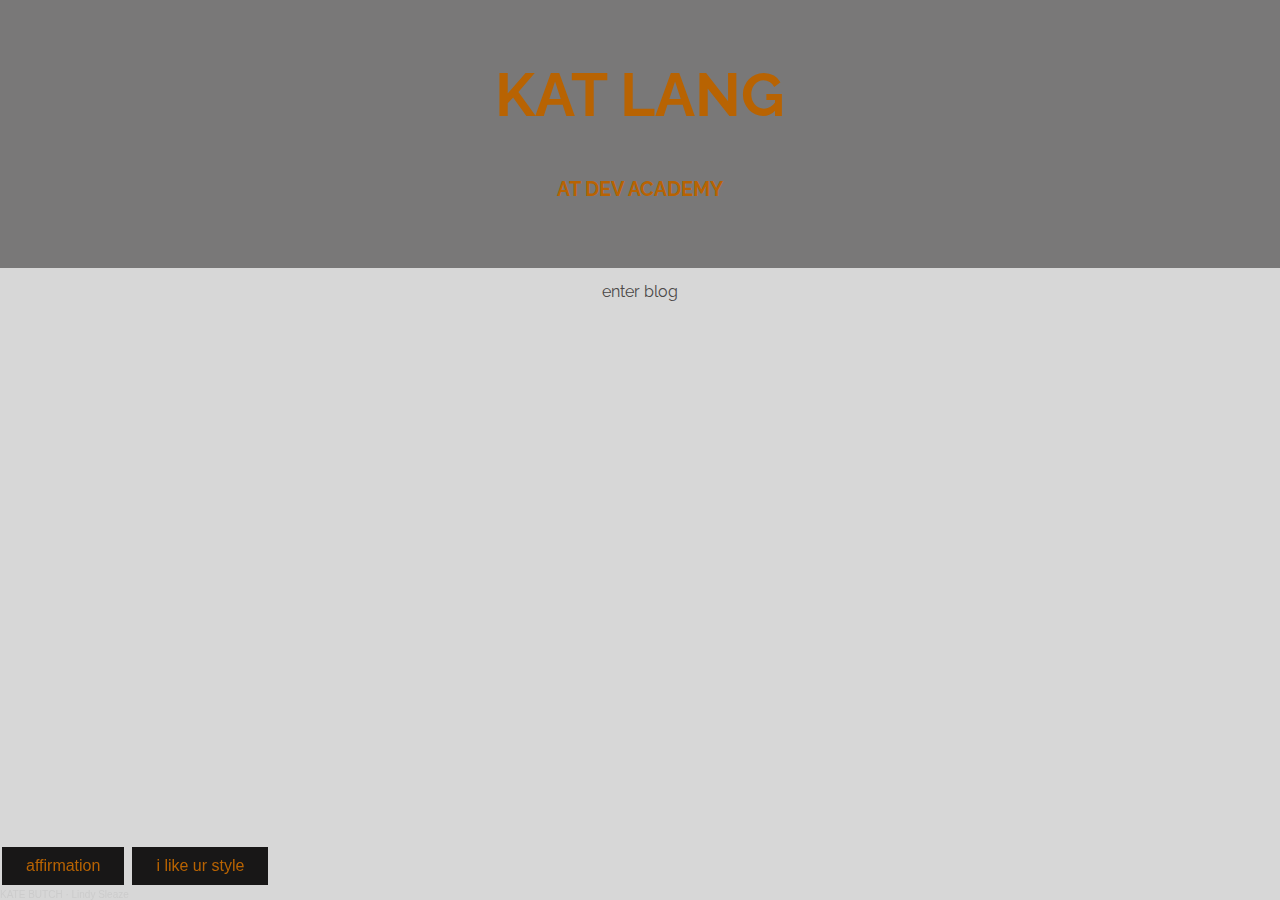
==== index.html @ ef7157b6 "add reflections to blog" ====
<!DOCTYPE html>
<html>

<head>
  <meta name="viewport" content="width=device-width, initial-scale=1.0">
  <link rel="stylesheet" type="text/css" href="styles/main.css" />
  <link href="https://fonts.googleapis.com/css2?family=Raleway:wght@100&display=swap" rel="stylesheet">
  
</head>

<!-- sever the head -->

<body>
  <div class="header">
    <h1>KAT LANG</h1>
    <h6>AT DEV ACADEMY</h6>
  </div>
<div class="topnav">
  <a href="../katebutch.github.io/blog/foundations-reflection.html">enter blog</a>
 

</div>
</div> 
<footer class="footer">
  <button class ="button" type="button" onclick="alert('u look fabulous today')">affirmation</button>
  <button class="button" type="button" onclick="alert('thnx! (≧◡≦)')">i like ur style</button>
  <iframe
  width="25%" 
  height="175" 
  scrolling="yes" 
  frameborder="no" 
  allow="autoplay" 
  src="https://w.soundcloud.com/player/?url=https%3A//api.soundcloud.com/tracks/1285887544&color=%23ff5500&auto_play=false&hide_related=false&show_comments=true&show_user=true&show_reposts=false&show_teaser=true&visual=true">
  </iframe>
  <div style="font-size: 10px; color: #cccccc;line-break: anywhere;word-break: normal;overflow: hidden;white-space: nowrap;text-overflow: ellipsis; font-family: Interstate,Lucida Grande,Lucida Sans Unicode,Lucida Sans,Garuda,Verdana,Tahoma,sans-serif;font-weight: 100;">
    <a href="https://soundcloud.com/kate-butch-904301820" 
    title="KATE BUTCH" 
    target="_blank" 
    style="color: #cccccc; text-decoration: none;">KATE BUTCH</a> · <a href="https://soundcloud.com/kate-butch-904301820/lindy-sleaze" title="Lindy Sleaze" target="_blank" style="color: #cccccc; text-decoration: none;">Lindy Sleaze</a>
</div>  
</footer>
</body>
</html>
---- styles/main.css ----
body {
margin: 0;
background: rgba(24, 23, 23, 0.171);
background-image: url('https://i.imgur.com/Fmcfrwx.jpeg');
background-repeat: no-repeat;
background-size: cover;
background-position: center, center;
background-attachment: fixed;
width: 100%;
height: 100%;
}
@media only screen and (min-width:1px) and (max-width:700px) {
  .body {
    background-position: center;
  }
}
.header {
padding: 20px;
margin: 0px;
text-align: center;
background: rgba(24, 23, 23, 0.493);
font-family: 'Raleway', sans-serif;
color:rgb(184, 99, 2);
font-size: 30px;
}
.topnav a {
float: none;
display: block;
color: #4b4848;
text-align: center;
padding: 14px 16px;
text-decoration: none;
font-family: 'Raleway';
}

.topnav a:hover {
background-color: rgba(75, 57, 64, 0.507);
color: rgb(184, 99, 2);
}

.button {
background: rgb(24, 23, 23);
border: none;
color: rgb(184, 99, 2);
padding: 10px 24px;
text-align: center;
text-decoration: none;
display: inline-block;
font-size: 16px;
margin: 4px 2px;
cursor: pointer;
}
.button a:hover {
  background-color: rgba(255, 0, 98, 0.507);
  color: rgb(0, 0, 0);
  }

.footer {
  position: fixed;
  width: 100%;
  bottom: 0;
  right: 0;
}

  .navigation {   
  background-color: #4b4848a9;
  padding: 1px;
  float: left;
  width: 10%;
  text-align: right;
  font-family: 'Raleway', sans-serif;
  color: rgb(184, 99, 2);
  cursor: pointer;
}
.navigation a:hover {
  background-color: rgba(75, 57, 64, 0.507);
  color: rgb(184, 99, 2);
}

.secondcolumn {
  background-color: #3d3131c4;
  float: left;
  width: 50%;
  font-family: 'Raleway', sans-serif;
  color: rgb(231, 229, 228);
}
.thirdcolumn {
  float: right;
  width: 40%;
  font-family: 'Raleway', sans-serif;
  color: rgb(231, 229, 228);
}

@media screen and (max-width: 768px) {
  .navigation {
    width: 50%;
  }
}


@media screen and (max-width: 320px) {
  .secondcolumn {
    width: 100%;
  }
}
@media screen and (min-width: 1200px) {
  .thirdcolumn {
    width: 50%;
  }
}

.h1 {
  font-family: 'Raleway', sans-serif;
}
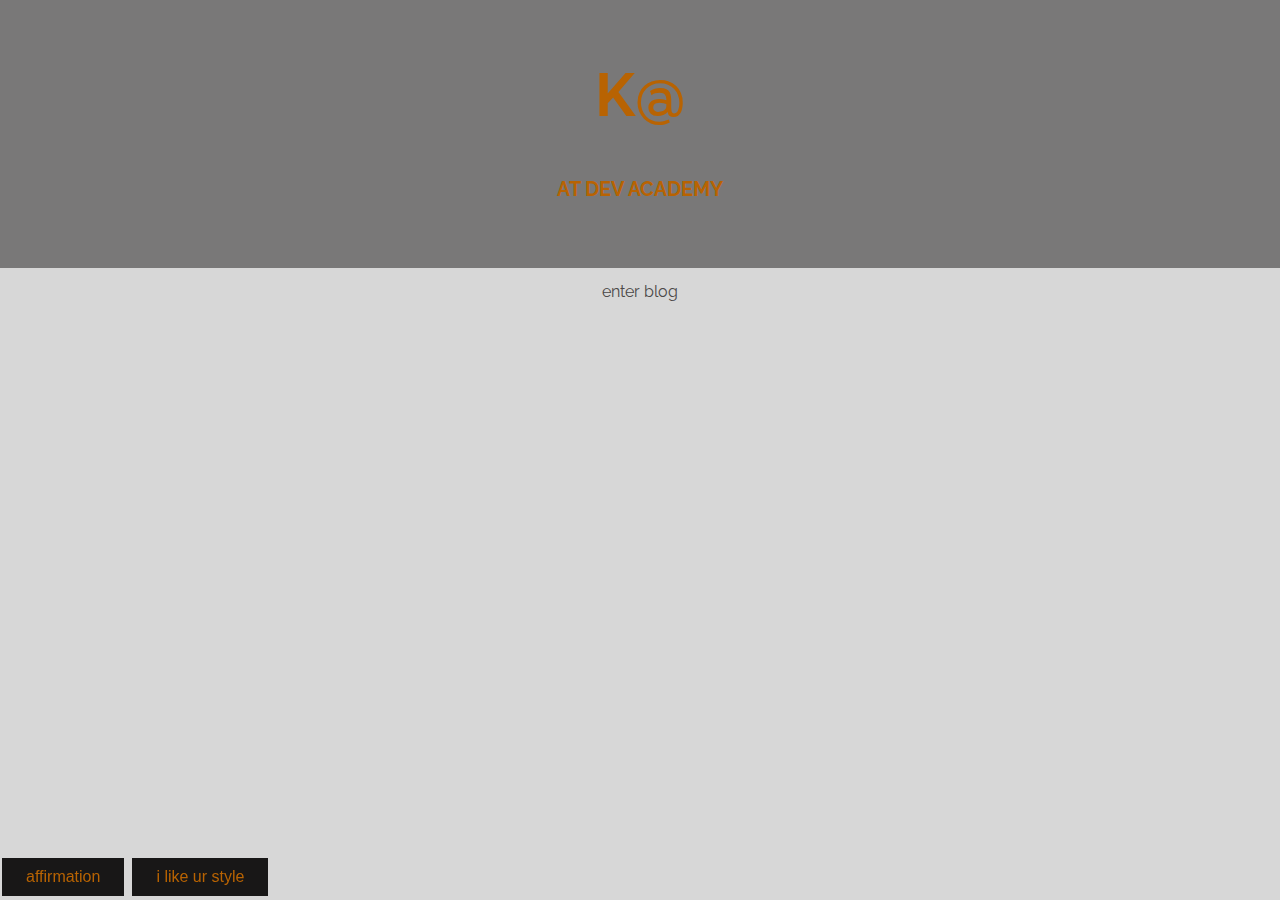
==== commit 5ea56a3b: "broken button" ====
--- a/index.html
+++ b/index.html
@@ -12,7 +12,7 @@
 
 <body>
   <div class="header">
-    <h1>KAT LANG</h1>
+    <h1>K@</h1>
     <h6>AT DEV ACADEMY</h6>
   </div>
 <div class="topnav">
@@ -24,19 +24,6 @@
 <footer class="footer">
   <button class ="button" type="button" onclick="alert('u look fabulous today')">affirmation</button>
   <button class="button" type="button" onclick="alert('thnx! (≧◡≦)')">i like ur style</button>
-  <iframe
-  width="25%" 
-  height="175" 
-  scrolling="yes" 
-  frameborder="no" 
-  allow="autoplay" 
-  src="https://w.soundcloud.com/player/?url=https%3A//api.soundcloud.com/tracks/1285887544&color=%23ff5500&auto_play=false&hide_related=false&show_comments=true&show_user=true&show_reposts=false&show_teaser=true&visual=true">
-  </iframe>
-  <div style="font-size: 10px; color: #cccccc;line-break: anywhere;word-break: normal;overflow: hidden;white-space: nowrap;text-overflow: ellipsis; font-family: Interstate,Lucida Grande,Lucida Sans Unicode,Lucida Sans,Garuda,Verdana,Tahoma,sans-serif;font-weight: 100;">
-    <a href="https://soundcloud.com/kate-butch-904301820" 
-    title="KATE BUTCH" 
-    target="_blank" 
-    style="color: #cccccc; text-decoration: none;">KATE BUTCH</a> · <a href="https://soundcloud.com/kate-butch-904301820/lindy-sleaze" title="Lindy Sleaze" target="_blank" style="color: #cccccc; text-decoration: none;">Lindy Sleaze</a>
 </div>  
 </footer>
 </body>
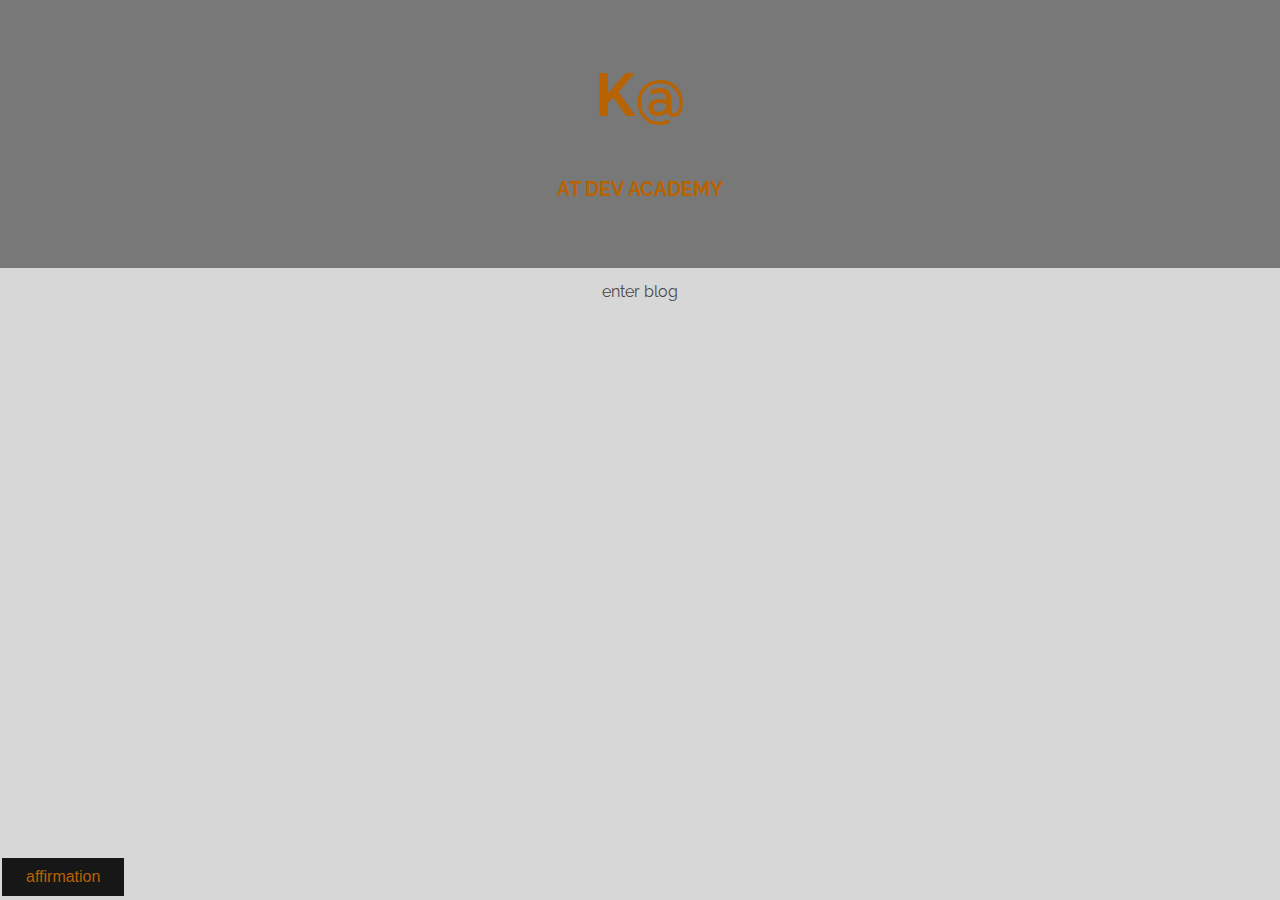
==== commit 33b916e9: "button fix attempt, tidy indentations" ====
--- a/index.html
+++ b/index.html
@@ -1,30 +1,28 @@
 <!DOCTYPE html>
 <html>
 
-<head>
-  <meta name="viewport" content="width=device-width, initial-scale=1.0">
-  <link rel="stylesheet" type="text/css" href="styles/main.css" />
-  <link href="https://fonts.googleapis.com/css2?family=Raleway:wght@100&display=swap" rel="stylesheet">
-  
-</head>
+  <head>
+    <meta name="viewport" content="width=device-width, initial-scale=1.0">
+    <link rel="stylesheet" type="text/css" href="styles/main.css" />
+    <link href="https://fonts.googleapis.com/css2?family=Raleway:wght@100&display=swap" rel="stylesheet">
+    
+  </head>
 
-<!-- sever the head -->
+  <!-- sever the head -->
 
-<body>
-  <div class="header">
-    <h1>K@</h1>
-    <h6>AT DEV ACADEMY</h6>
-  </div>
-<div class="topnav">
-  <a href="../katebutch.github.io/blog/foundations-reflection.html">enter blog</a>
- 
+  <body>
+    <div class="header">
+      <h1>K@</h1>
+      <h6>AT DEV ACADEMY</h6>
+    </div>
 
-</div>
-</div> 
-<footer class="footer">
-  <button class ="button" type="button" onclick="alert('u look fabulous today')">affirmation</button>
-  <button class="button" type="button" onclick="alert('thnx! (≧◡≦)')">i like ur style</button>
-</div>  
-</footer>
-</body>
+    <div class="topnav">
+      <a href="../katebutch.github.io/blog/foundations-reflection.html">enter blog</a>
+    </div>
+
+
+    <footer class="footer">
+      <button class ="button" type="button" onclick="alert('u look fabulous today')">affirmation</button>
+    </footer>
+  </body>
 </html>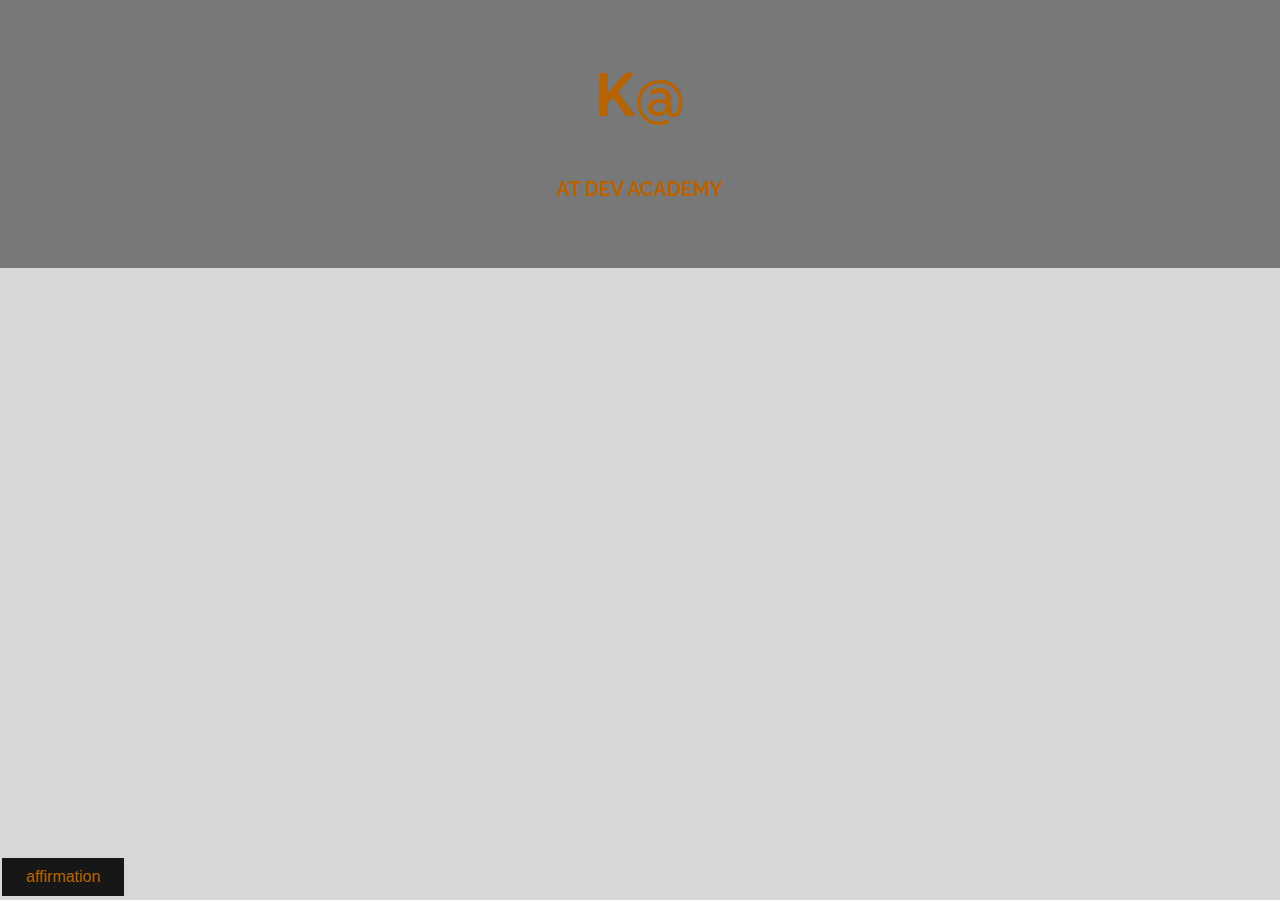
==== commit 9f8702fe: "nav fix" ====
--- a/index.html
+++ b/index.html
@@ -15,14 +15,15 @@
       <h1>K@</h1>
       <h6>AT DEV ACADEMY</h6>
     </div>
-
+<!-- 
     <div class="topnav">
       <a href="../katebutch.github.io/blog/foundations-reflection.html">enter blog</a>
-    </div>
+    </div> -->
 
 
     <footer class="footer">
       <button class ="button" type="button" onclick="alert('u look fabulous today')">affirmation</button>
     </footer>
+
   </body>
 </html>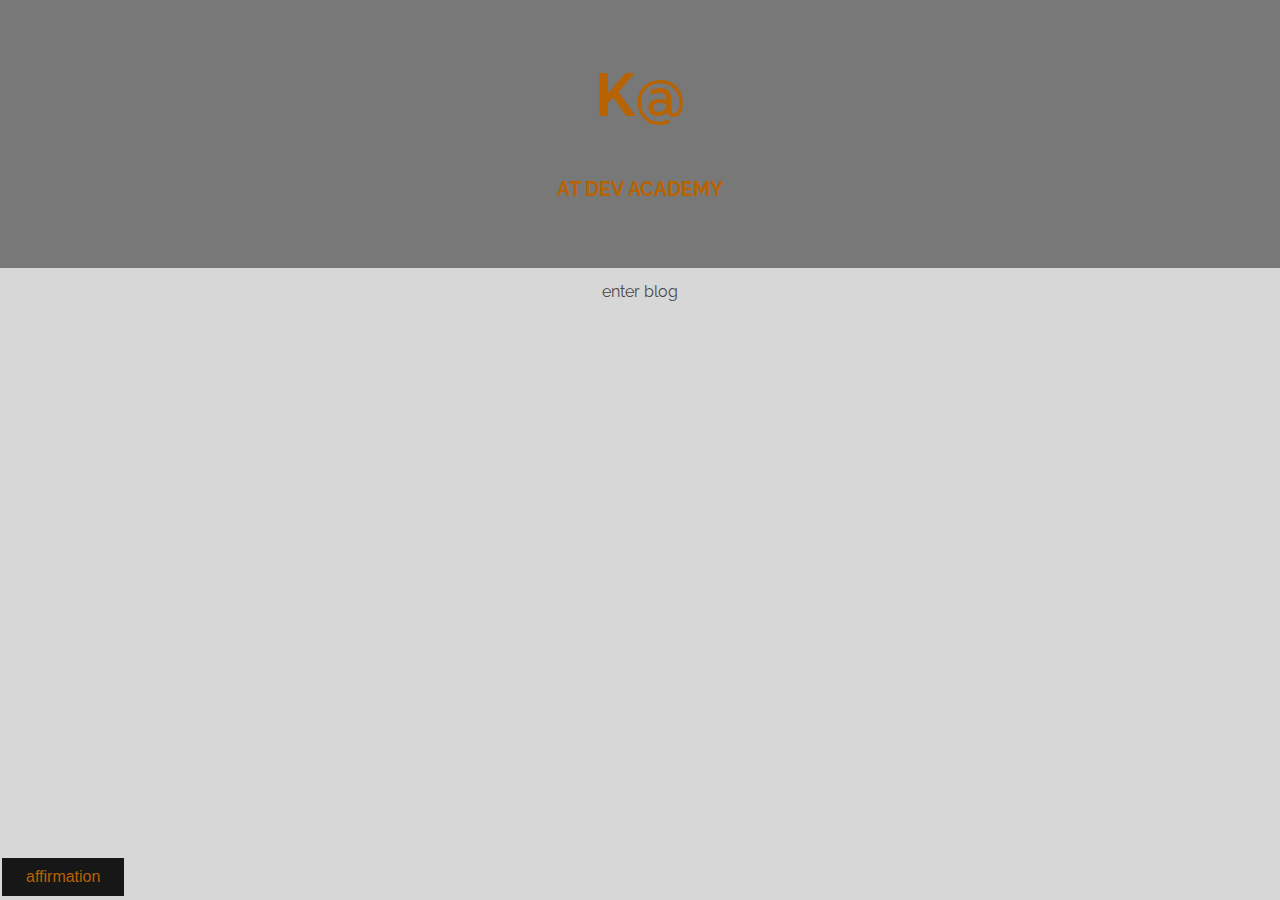
==== commit eeade8a8: "nav fix" ====
--- a/index.html
+++ b/index.html
@@ -15,10 +15,10 @@
       <h1>K@</h1>
       <h6>AT DEV ACADEMY</h6>
     </div>
-<!-- 
+
     <div class="topnav">
-      <a href="../katebutch.github.io/blog/foundations-reflection.html">enter blog</a>
-    </div> -->
+      <a href="../blog/foundations-reflection.html">enter blog</a>
+    </div>
 
 
     <footer class="footer">
